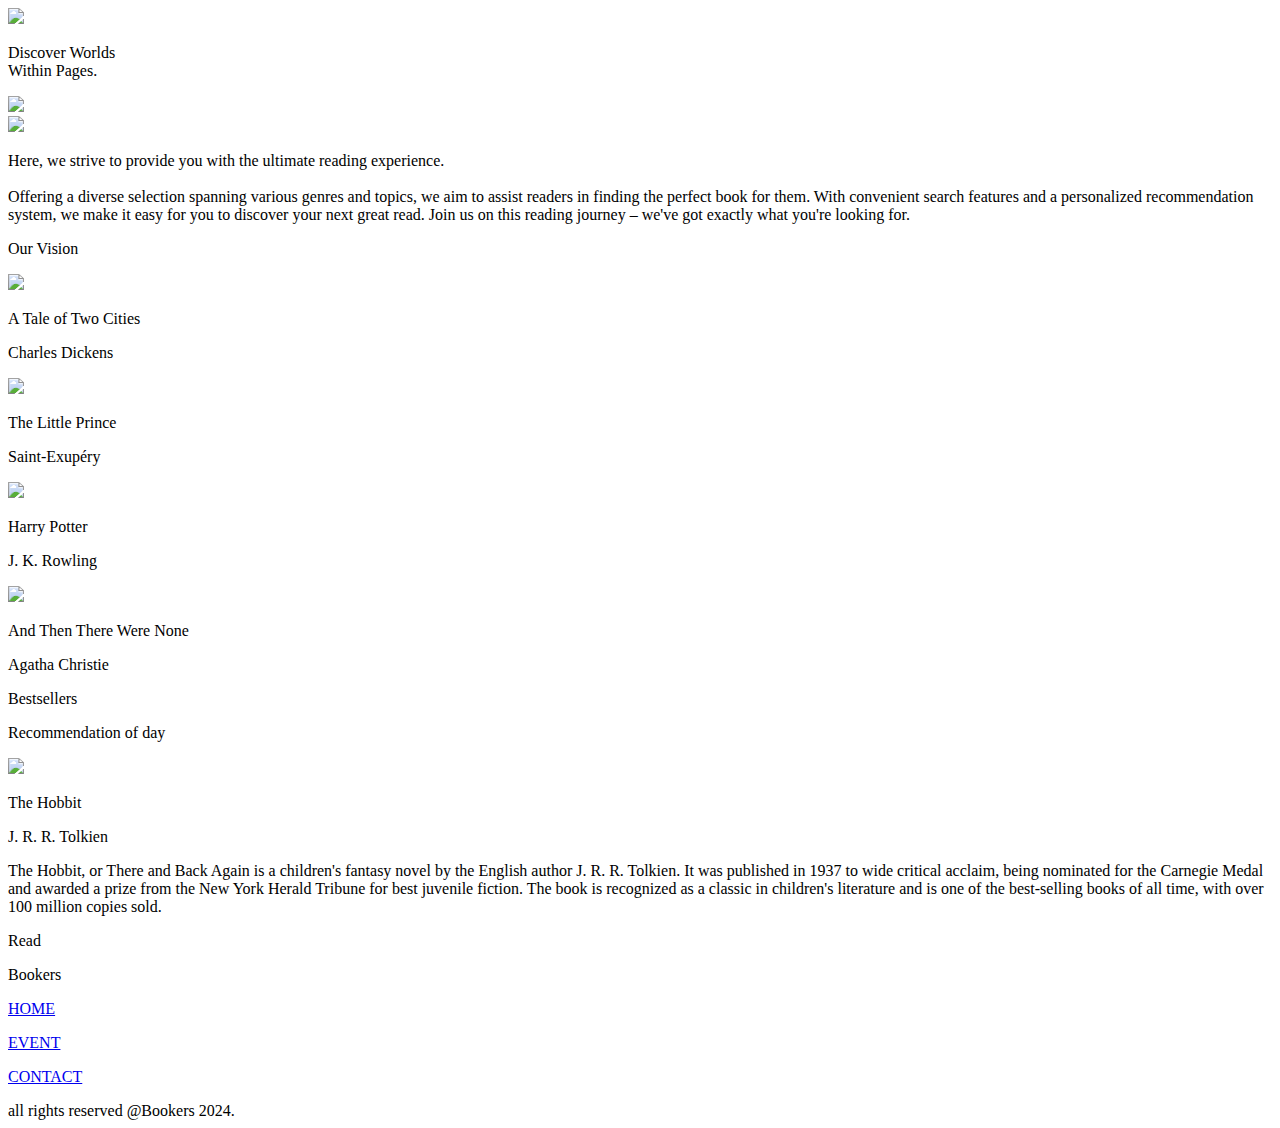
==== index.html @ d75c0ab6 "Add files via upload" ====
<!DOCTYPE html>
<html>
<head>
  <meta charset="utf-8" />
  <link rel="icon" href="/favicon.ico" />
  <meta name="viewport" content="width=device-width, initial-scale=1" />
  <meta name="theme-color" content="#000000" />
  <title>index</title>
  <link rel="stylesheet" href="https://fonts.googleapis.com/css?family=Source+Sans+Pro%3A400%2C500%2C700"/>
  <link rel="stylesheet" href="https://fonts.googleapis.com/css?family=jsMath-cmr10%3A500"/>
  <link rel="stylesheet" href="https://fonts.googleapis.com/css?family=Judson%3A400%2C700"/>
  <link rel="stylesheet" href="css/style.css"/>
</head>
<body>
<div class="index-Dro">
  <div class="group-19-BHq">
    <div class="rectangle-1-iYf">
        <div class="bgblue">
        </div>
    </div>
    <img class="mask-group-Emu" src="https://s3-alpha-sig.figma.com/img/9840/555f/a5bd88ed663aa5faf0c7f9dbc2611493?Expires=1710115200&Key-Pair-Id=APKAQ4GOSFWCVNEHN3O4&Signature=ohkc84GpzUV9OYmKxSSvGspogFBnd-bKlogiDzpOAwMEAo8H7G1wXOJ-wF0DZh5zRdJa507VsjV2lXw01oo4s6vyGq1P6eg5BJzRFM6L3vaATL1f3Bsk6hYdboxsMVRkdL9nzCI1BHTvEPwgyMlz~n-XUPyX4d2EODiwmvAai~70PdxJVyjOiNEzlPKnKH6OQ9jWbvazCVJAZkkAvKXXpzP0SlQKHUwkBzVdWhKmtPjrajS7XiSmPQJHEJDz9bsn18p1jNvRdmuh59zMOfVqy1awTXcRQS7F7zl-HkXnuyjzcullGHUUvt3ziKSB1jdIHBO6i9bPaun5MpidXS4LYA__"/>
    <p class="discover-worlds-within-pages-ZJP">
    Discover Worlds
    <br/>
    Within Pages.
    </p>
    <img class="white-arrow-down-1-r2b" src="https://s3-alpha-sig.figma.com/img/e4e3/ae4c/c5ab45aa17edfe8024ff97196e5ab3a2?Expires=1710115200&Key-Pair-Id=APKAQ4GOSFWCVNEHN3O4&Signature=G4YFeUFtVw434c~sDRZpaa3rTRk8MyeIQ4FY9bhxmakXxG051Ad9JedzTp8lmVKECy7kmKPbmQmbr5pPiRXavGNuqUeCcBOAytthdqqZidLidBCmlUk~1CgAPqLSX8xx0c~RQsmrmOPSAZ1Kh6x3L3YjDSUFr~F09h6yYk92cMPqVW1ep1hvow3PfW8v-DbpsRwWaP-ieETPy69GYq3P9IY4O5wurP7oYnpFeLOe-dOXA5gN4jAKHTcjw2IxrvRhXIIijQwhDMznOQJaIar4q-tV1m4M4ngWbZAc-DT-3CWKSeRb~f4w6TABENIsxz8lwCvqsrK7N-fAkT-oUMivdA__"/>
    <div class="line-1-yN7">
    </div>
    <div class="line-2-7DR">
    </div>
    <div class="line-3-3cs">
    </div>
    <div class="group-3-b8b">
      <img class="book-textbook-1-XH9" src="img/visionimg.png"/>
      <p class="[base64]">
        <span class="[base64]">
        Here, we strive to provide you with the ultimate reading experience. 
        <br/>
        
        </span>
        <span class="[base64]">
        
        <br/>
        
        </span>
        <span class="[base64]">Offering a diverse selection spanning various genres and topics, we aim to assist readers in finding the perfect book for them. With convenient search features and a personalized recommendation system, we make it easy for you to discover your next great read. Join us on this reading journey – we&#39;ve got exactly what you&#39;re looking for.</span>
      </p>
    </div>
    <p class="our-vision-yaP">Our Vision</p>
    <div class="group-2-Un3">
      <div class="auto-group-khb5-Qfh">
        <div class="auto-group-tcg7-kjZ">
          <img class="talesserial-1-JWB" src="img/talebook.png"/>
          <p class="a-tale-of-two-cities-doM">A Tale of Two Cities</p>
          <p class="charles-dickens-ZBD">	Charles Dickens</p>
        </div>
        <div class="auto-group-z88f-GrK">
          <img class="littleprince-1-RjD" src="img/littlep.png"/>
          <p class="the-little-prince-mHH">
          The Little Prince
          <br/>
          
          </p>
          <p class="saint-exupry-Tvo">Saint-Exupéry</p>
        </div>
        <div class="auto-group-f42k-bGK">
          <img class="harrypotterandthephilosophersstonebookcover-1-YhM" src="img/harrypotter.png"/>
          <p class="harry-potter-f1H">Harry Potter</p>
          <p class="j-k-rowling-aP9">	J. K. Rowling</p>
        </div>
      </div>
      <div class="auto-group-2bsd-hCs">
        <img class="andthentherewerenonefirsteditioncover1939-1-FEP" src="img/tnoone.png"/>
        <p class="and-then-there-were-none-MoD">And Then There Were None</p>
        <p class="agatha-christie-3vw">	Agatha Christie</p>
      </div>
    </div>
    <p class="bestsellers-NCX">Bestsellers</p>
    <div class="group-4-4LF">
      <p class="recommendation-of-day-aJb">Recommendation of day</p>
      <div class="auto-group-c6wj-tq5">
        <img class="hfrontmockup-1-dGs" src="img/hobbit.png"/>
        <div class="auto-group-7cv5-YPq">
          <p class="the-hobbit-tyV">The Hobbit</p>
          <p class="j-r-r-tolkien-oaf">	J. R. R. Tolkien</p>
          <p class="[base64]">The Hobbit, or There and Back Again is a children&#39;s fantasy novel by the English author J. R. R. Tolkien. It was published in 1937 to wide critical acclaim, being nominated for the Carnegie Medal and awarded a prize from the New York Herald Tribune for best juvenile fiction. The book is recognized as a classic in children&#39;s literature and is one of the best-selling books of all time, with over 100 million copies sold.</p>
          <div class="auto-group-t9v1-rBZ">Read</div>
        </div>
      </div>
    </div>
    <div class="group-1-XHh">
      <div class="rectangle-2-rqm">
      </div>
      <p class="bookers-CPq">Bookers</p>
      <p class="home-JSs">
        <span class="home-JSs-sub-0"><a href="index.html">HOME</span></a>
        <span class="home-JSs-sub-1">   </span>
      </p>
      <p class="event-AtP">
        <span class="event-AtP-sub-0"><a href="event.html">EVENT</span></a>
        <span class="event-AtP-sub-1">   </span>
      </p>
      <p class="contact-hmq">
        <span class="contact-hmq-sub-0"><a href="contact.html">CONTACT</span></a>
        <span class="contact-hmq-sub-1">   </span>
      </p>
    </div>
    <div class="group-22-S79">all rights reserved @Bookers 2024.</div>
  </div>
</div>
</body>
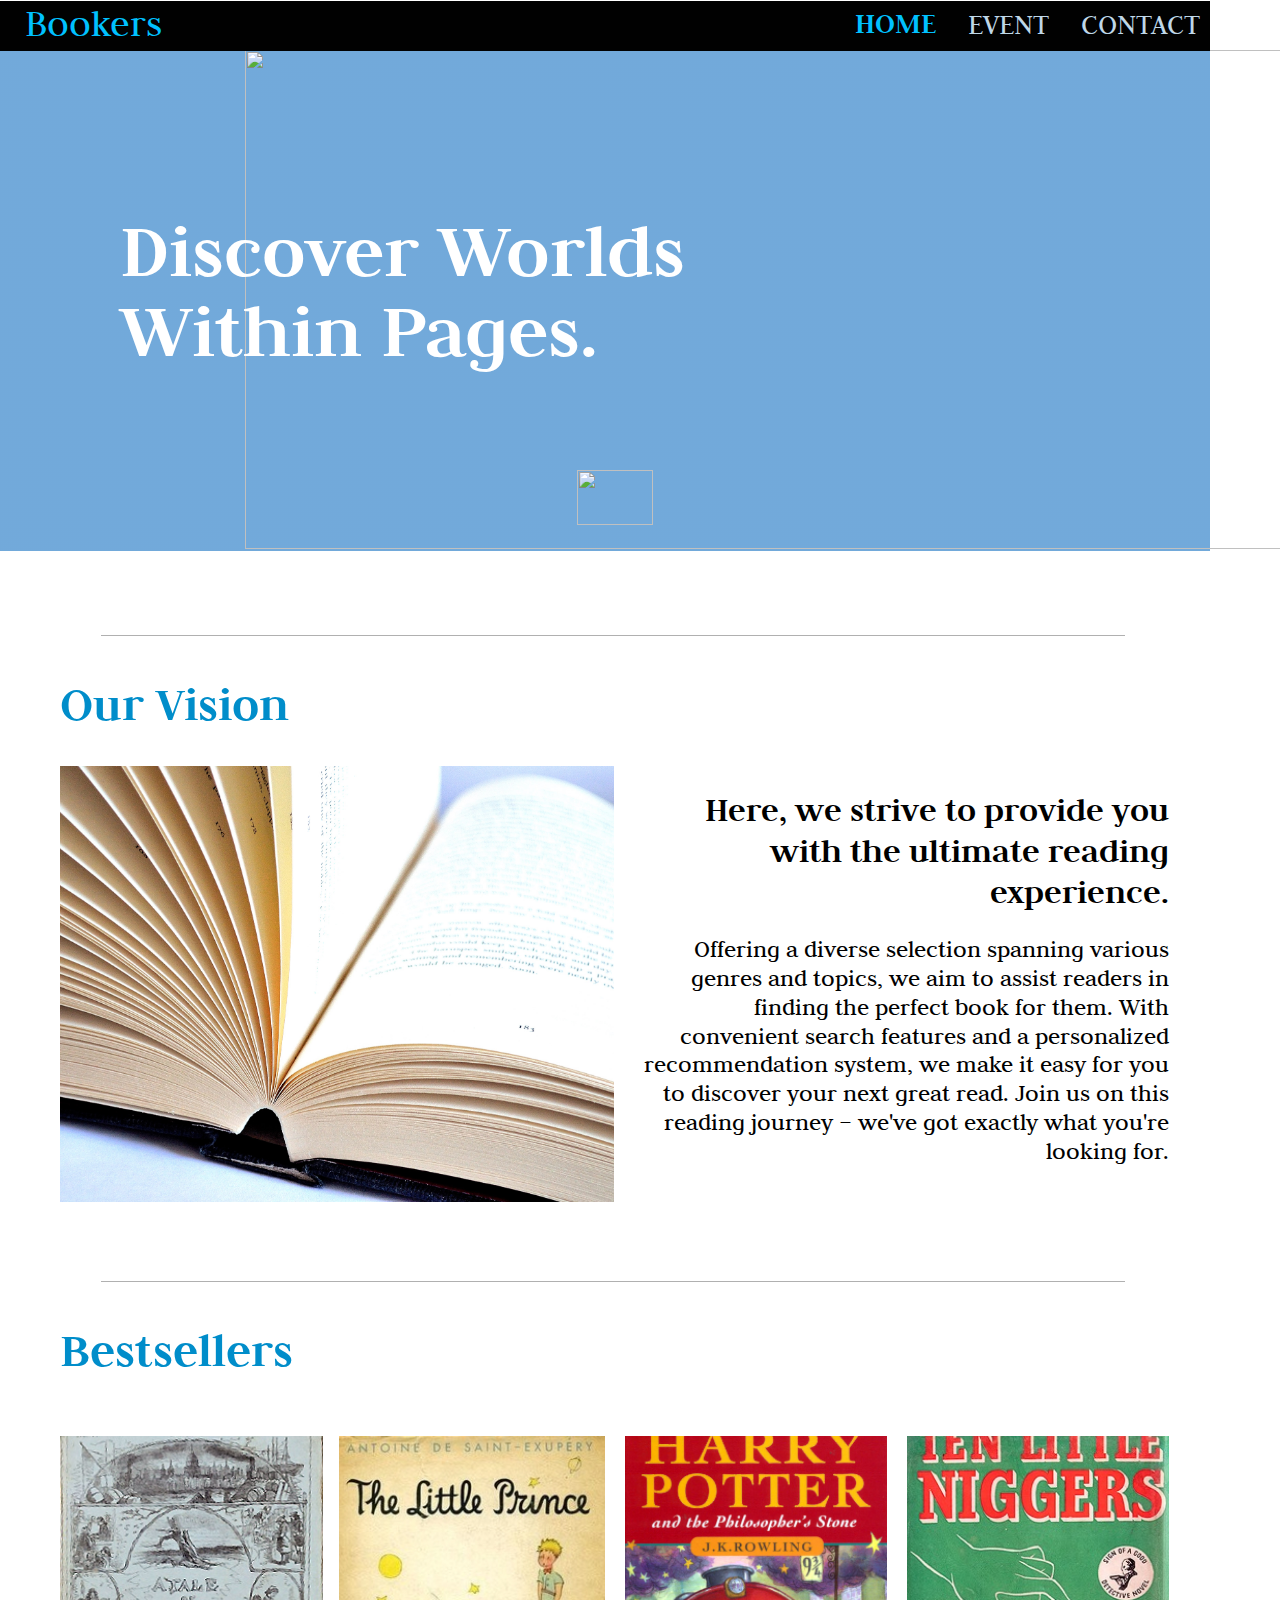
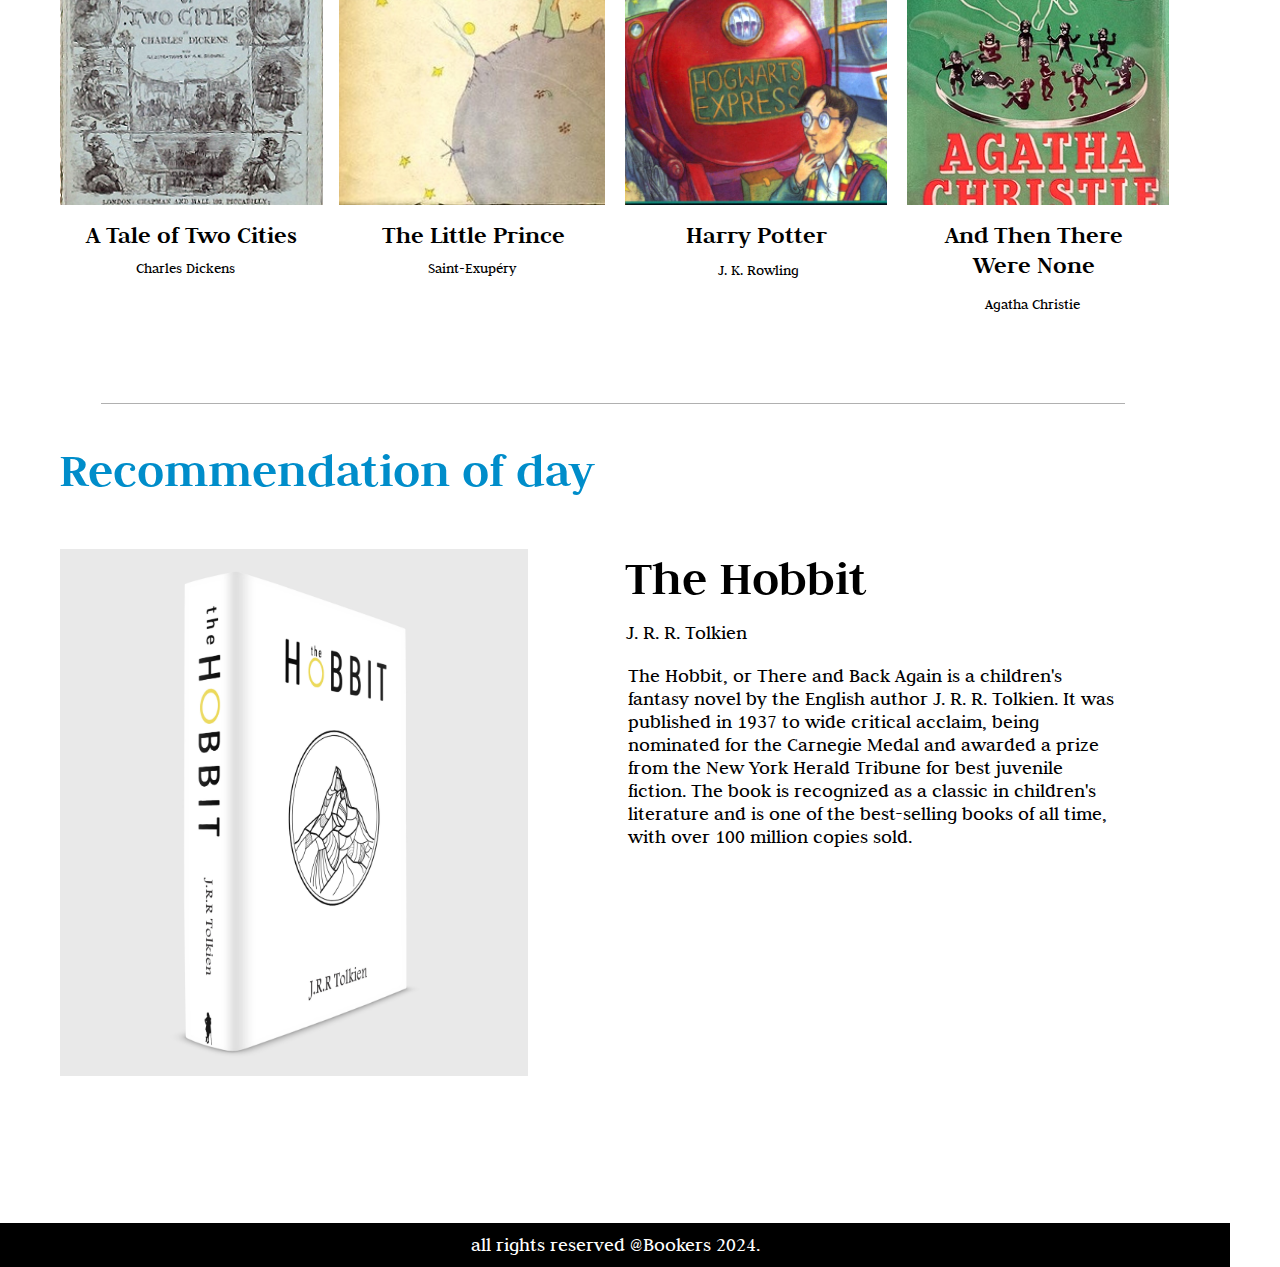
==== commit 4e457a5d: "Update index.html" ====
--- a/index.html
+++ b/index.html
@@ -9,7 +9,7 @@
   <link rel="stylesheet" href="https://fonts.googleapis.com/css?family=Source+Sans+Pro%3A400%2C500%2C700"/>
   <link rel="stylesheet" href="https://fonts.googleapis.com/css?family=jsMath-cmr10%3A500"/>
   <link rel="stylesheet" href="https://fonts.googleapis.com/css?family=Judson%3A400%2C700"/>
-  <link rel="stylesheet" href="css/style.css"/>
+  <link rel="stylesheet" href="style.css"/>
 </head>
 <body>
 <div class="index-Dro">
@@ -109,4 +109,4 @@
     <div class="group-22-S79">all rights reserved @Bookers 2024.</div>
   </div>
 </div>
-</body>+</body>
--- a/style.css
+++ b/style.css
@@ -0,0 +1,1194 @@
+
+html {
+	font-size:62.5%;
+}
+* {
+	margin: 0;
+	padding: 0;
+}
+ul, li {
+	list-style: none;
+}
+input {
+	border: none;
+}
+body {
+  width: 123rem;
+}
+.index-Dro {
+  width: 100%;
+  height: 286.7rem;
+}
+.index-Dro .group-19-BHq {
+  width: 100%;
+  height: 100%;
+  position: relative;
+}
+.index-Dro .group-19-BHq .rectangle-1-iYf {
+    width: 121rem;
+    height: 4.9683rem;
+  position: absolute;
+  left: 0;
+  top: 0.1rem;
+}
+.bgblue {
+    width: 1210.3px;
+    height: 550px;
+    flex-shrink: 0;
+    background: linear-gradient(0deg, rgba(0, 111, 159, 0.10) 0%, rgba(0, 111, 159, 0.10) 100%), #7FB0E1;
+}
+.index-Dro .group-19-BHq {
+  width: 118.1606rem;
+  height: 49.9rem;
+  position: absolute;
+  left: 0rem;
+  top: 0rem;
+  object-fit: contain;
+  vertical-align: top;
+}
+.mask-group-Emu {
+    width: 118.1606rem;
+    height: 49.9rem;
+    position: absolute;
+    right: -24.5rem;
+    top: 5rem;
+    object-fit: contain;
+    vertical-align: top;
+}
+.index-Dro .group-19-BHq .discover-worlds-within-pages-ZJP {
+  width: 56.5rem;
+  height: 16rem;
+  position: absolute;
+  left: 11.9629rem;
+  top: 21rem;
+  font-size: 8rem;
+  font-weight: 700;
+  line-height: 1;
+  color: #ffffff;
+  font-family: Judson, 'Source Sans Pro';
+}
+.index-Dro .group-19-BHq .white-arrow-down-1-r2b {
+  width: 7.6623rem;
+  height: 5.5497rem;
+  position: absolute;
+  left: 57.6688rem;
+  top: 47rem;
+  object-fit: cover;
+  vertical-align: top;
+}
+.index-Dro .group-19-BHq .line-1-yN7 {
+  width: 102.4336rem;
+  height: 0.1rem;
+  position: absolute;
+  left: 10.082rem;
+  top: 63.5246rem;
+  background-color: #b0b0b0;
+}
+.index-Dro .group-19-BHq .line-2-7DR {
+  width: 102.4336rem;
+  height: 0.1rem;
+  position: absolute;
+  left: 10.082rem;
+  top: 128.1384rem;
+  background-color: #b0b0b0;
+}
+.index-Dro .group-19-BHq .line-3-3cs {
+  width: 102.4336rem;
+  height: 0.1rem;
+  position: absolute;
+  left: 10.082rem;
+  top: 200.2839rem;
+  background-color: #b0b0b0;
+}
+.index-Dro .group-19-BHq .group-3-b8b {
+  width: 110.9016rem;
+  height: 43.6037rem;
+  position: absolute;
+  left: 6.0492rem;
+  top: 76.6045rem;
+  display: flex;
+  align-items: center;
+}
+.index-Dro .group-19-BHq .group-3-b8b .book-textbook-1-XH9 {
+  margin-right: 2.6034rem;
+  width: 55.3982rem;
+  height: 43.6037rem;
+  object-fit: cover;
+  vertical-align: top;
+  flex-shrink: 0;
+}
+.index-Dro .group-19-BHq .group-3-b8b .[base64] {
+  margin-bottom: 1.244rem;
+  max-width: 52.9rem;
+  text-align: right;
+  font-size: 2rem;
+  font-weight: 400;
+  line-height: 1.15;
+  color: #000000;
+  font-family: Judson, 'Source Sans Pro';
+  flex-shrink: 0;
+}
+.index-Dro .group-19-BHq .group-3-b8b .[base64] .[base64] {
+  font-size: 3.5rem;
+  font-weight: 700;
+  line-height: 1.1625;
+  color: #000000;
+  font-family: Judson, 'Source Sans Pro';
+}
+.index-Dro .group-19-BHq .group-3-b8b .[base64] .[base64] {
+  font-size: 2.5rem;
+  font-weight: 400;
+  line-height: 1.15;
+  color: #000000;
+  font-family: Judson, 'Source Sans Pro';
+}
+.index-Dro .group-19-BHq .our-vision-yaP {
+  width: 23rem;
+  height: 5.9rem;
+  position: absolute;
+  left: 6.0492rem;
+  top: 67.4887rem;
+  font-size: 5rem;
+  font-weight: 700;
+  line-height: 1.1625;
+  color: #008dca;
+  font-family: Judson, 'Source Sans Pro';
+  white-space: nowrap;
+}
+.index-Dro .group-19-BHq .group-2-Un3 {
+  width: 110.9016rem;
+  height: 47.9128rem;
+  position: absolute;
+  left: 6.0492rem;
+  top: 143.5982rem;
+  display: flex;
+  align-items: center;
+}
+.index-Dro .group-19-BHq .group-2-Un3 .auto-group-khb5-Qfh {
+  box-sizing: border-box;
+  padding-right: 2.0164rem;
+  height: 100%;
+  display: flex;
+  align-items: flex-start;
+  flex-shrink: 0;
+}
+.index-Dro .group-19-BHq .group-2-Un3 .auto-group-khb5-Qfh .auto-group-tcg7-kjZ {
+  margin-right: 1.6131rem;
+  align-items: center;
+  display: flex;
+  flex-direction: column;
+  flex-shrink: 0;
+}
+.index-Dro .group-19-BHq .group-2-Un3 .auto-group-khb5-Qfh .auto-group-tcg7-kjZ .talesserial-1-JWB {
+  margin-bottom: 1.5856rem;
+  width: 26.2131rem;
+  height: 36.8656rem;
+  object-fit: cover;
+  vertical-align: top;
+  flex-shrink: 0;
+}
+.index-Dro .group-19-BHq .group-2-Un3 .auto-group-khb5-Qfh .auto-group-tcg7-kjZ .a-tale-of-two-cities-doM {
+  margin-bottom: 1.094rem;
+  text-align: center;
+  font-size: 2.5rem;
+  font-weight: 700;
+  line-height: 1.1625;
+  color: #000000;
+  font-family: Judson, 'Source Sans Pro';
+  white-space: nowrap;
+  flex-shrink: 0;
+}
+.index-Dro .group-19-BHq .group-2-Un3 .auto-group-khb5-Qfh .auto-group-tcg7-kjZ .charles-dickens-ZBD {
+  margin-right: 1.2098rem;
+  text-align: center;
+  font-size: 1.5rem;
+  font-weight: 400;
+  line-height: 1.15;
+  color: #000000;
+  font-family: Judson, 'Source Sans Pro';
+  white-space: nowrap;
+  flex-shrink: 0;
+}
+.index-Dro .group-19-BHq .group-2-Un3 .auto-group-khb5-Qfh .auto-group-z88f-GrK {
+  margin-right: 2.0164rem;
+  align-items: center;
+  display: flex;
+  flex-direction: column;
+  flex-shrink: 0;
+}
+.index-Dro .group-19-BHq .group-2-Un3 .auto-group-khb5-Qfh .auto-group-z88f-GrK .littleprince-1-RjD {
+  margin-bottom: 1.5856rem;
+  width: 26.6164rem;
+  height: 36.8656rem;
+  object-fit: cover;
+  vertical-align: top;
+  flex-shrink: 0;
+}
+.index-Dro .group-19-BHq .group-2-Un3 .auto-group-khb5-Qfh .auto-group-z88f-GrK .the-little-prince-mHH {
+  margin: 0rem 0rem 1.094rem 0.403rem;
+  text-align: center;
+  font-size: 2.5rem;
+  font-weight: 700;
+  line-height: 1.1625;
+  color: #000000;
+  font-family: Judson, 'Source Sans Pro';
+  white-space: nowrap;
+  flex-shrink: 0;
+}
+.index-Dro .group-19-BHq .group-2-Un3 .auto-group-khb5-Qfh .auto-group-z88f-GrK .saint-exupry-Tvo {
+  margin-right: 0rem;
+  text-align: center;
+  font-size: 1.5rem;
+  font-weight: 400;
+  line-height: 1.15;
+  color: #000000;
+  font-family: Judson, 'Source Sans Pro';
+  white-space: nowrap;
+  flex-shrink: 0;
+}
+.index-Dro .group-19-BHq .group-2-Un3 .auto-group-khb5-Qfh .auto-group-f42k-bGK {
+  align-items: center;
+  display: flex;
+  flex-direction: column;
+  flex-shrink: 0;
+}
+.index-Dro .group-19-BHq .group-2-Un3 .auto-group-khb5-Qfh .auto-group-f42k-bGK .harrypotterandthephilosophersstonebookcover-1-YhM {
+  margin-bottom: 1.5856rem;
+  width: 26.2131rem;
+  height: 36.8656rem;
+  object-fit: cover;
+  vertical-align: top;
+  flex-shrink: 0;
+}
+.index-Dro .group-19-BHq .group-2-Un3 .auto-group-khb5-Qfh .auto-group-f42k-bGK .harry-potter-f1H {
+  margin-bottom: 1.2256rem;
+  text-align: center;
+  font-size: 2.5rem;
+  font-weight: 700;
+  line-height: 1.1625;
+  color: #000000;
+  font-family: Judson, 'Source Sans Pro';
+  white-space: nowrap;
+  flex-shrink: 0;
+}
+.index-Dro .group-19-BHq .group-2-Un3 .auto-group-khb5-Qfh .auto-group-f42k-bGK .j-k-rowling-aP9 {
+  margin-left: 0.4033rem;
+  text-align: center;
+  font-size: 1.5rem;
+  font-weight: 400;
+  line-height: 1.15;
+  color: #000000;
+  font-family: Judson, 'Source Sans Pro';
+  white-space: nowrap;
+  flex-shrink: 0;
+}
+.index-Dro .group-19-BHq .group-2-Un3 .auto-group-2bsd-hCs {
+  height: 100%;
+  align-items: center;
+  display: flex;
+  flex-direction: column;
+  flex-shrink: 0;
+}
+.index-Dro .group-19-BHq .group-2-Un3 .auto-group-2bsd-hCs .andthentherewerenonefirsteditioncover1939-1-FEP {
+  margin-bottom: 1.5856rem;
+  width: 26.2131rem;
+  height: 36.8656rem;
+  object-fit: cover;
+  vertical-align: top;
+  flex-shrink: 0;
+}
+.index-Dro .group-19-BHq .group-2-Un3 .auto-group-2bsd-hCs .and-then-there-were-none-MoD {
+  margin: 0rem 0.807rem 1.762rem 0rem;
+  max-width: 23.9rem;
+  text-align: center;
+  font-size: 2.5rem;
+  font-weight: 700;
+  line-height: 1.1625;
+  color: #000000;
+  font-family: Judson, 'Source Sans Pro';
+  flex-shrink: 0;
+}
+.index-Dro .group-19-BHq .group-2-Un3 .auto-group-2bsd-hCs .agatha-christie-3vw {
+  margin-right: 1.2099rem;
+  text-align: center;
+  font-size: 1.5rem;
+  font-weight: 400;
+  line-height: 1.15;
+  color: #000000;
+  font-family: Judson, 'Source Sans Pro';
+  white-space: nowrap;
+  flex-shrink: 0;
+}
+.index-Dro .group-19-BHq .bestsellers-NCX {
+  width: 23.2rem;
+  height: 5.9rem;
+  position: absolute;
+  left: 6.0492rem;
+  top: 132.1025rem;
+  font-size: 5rem;
+  font-weight: 700;
+  line-height: 1.1625;
+  color: #008dca;
+  font-family: Judson, 'Source Sans Pro';
+  white-space: nowrap;
+}
+.index-Dro .group-19-BHq .group-4-4LF {
+  width: 105.4634rem;
+  height: 63.5296rem;
+  position: absolute;
+  left: 5.9088rem;
+  top: 204.1431rem;
+}
+.index-Dro .group-19-BHq .group-4-4LF .recommendation-of-day-aJb {
+  margin-bottom: 4.9078rem;
+  font-size: 5rem;
+  font-weight: 700;
+  line-height: 1.1625;
+  color: #008dca;
+  font-family: Judson, 'Source Sans Pro';
+  white-space: nowrap;
+}
+.index-Dro .group-19-BHq .group-4-4LF .auto-group-c6wj-tq5 {
+  margin-left: 0.1404rem;
+  width: calc(100% - 0.1404rem);
+  height: 52.7217rem;
+  display: flex;
+  align-items: center;
+}
+.index-Dro .group-19-BHq .group-4-4LF .auto-group-c6wj-tq5 .hfrontmockup-1-dGs {
+  margin: 0rem 8.469rem 0rem 0rem;
+  width: 46.7803rem;
+  height: 52.7217rem;
+  object-fit: cover;
+  vertical-align: top;
+  flex-shrink: 0;
+}
+.index-Dro .group-19-BHq .group-4-4LF .auto-group-c6wj-tq5 .auto-group-7cv5-YPq {
+  height: 100%;
+  display: flex;
+  flex-direction: column;
+  flex-shrink: 0;
+}
+.index-Dro .group-19-BHq .group-4-4LF .auto-group-c6wj-tq5 .auto-group-7cv5-YPq .the-hobbit-tyV {
+  margin: 0rem 0rem 1.385rem 1.21rem;
+  font-size: 5rem;
+  font-weight: 700;
+  line-height: 1.1625;
+  color: #000000;
+  font-family: Judson, 'Source Sans Pro';
+  white-space: nowrap;
+  flex-shrink: 0;
+}
+.index-Dro .group-19-BHq .group-4-4LF .auto-group-c6wj-tq5 .auto-group-7cv5-YPq .j-r-r-tolkien-oaf {
+  margin: 0rem 0rem 2.031rem 1.258rem;
+  font-size: 2rem;
+  font-weight: 400;
+  line-height: 1.15;
+  color: #000000;
+  font-family: Judson, 'Source Sans Pro';
+  white-space: nowrap;
+  flex-shrink: 0;
+}
+.index-Dro .group-19-BHq .group-4-4LF .auto-group-c6wj-tq5 .auto-group-7cv5-YPq .[base64] {
+  margin: 0rem 0rem 15.571rem 1.474rem;
+  max-width: 48.6rem;
+  font-size: 2rem;
+  font-weight: 400;
+  line-height: 1.15;
+  color: #000000;
+  font-family: Judson, 'Source Sans Pro';
+  flex-shrink: 0;
+}
+.index-Dro .group-19-BHq .group-4-4LF .auto-group-c6wj-tq5 .auto-group-7cv5-YPq .auto-group-t9v1-rBZ {
+  width: 26.2131rem;
+  height: 7.1353rem;
+  font-size: 3rem;
+  font-weight: 400;
+  line-height: 1.15;
+  color: #ffffff;
+  font-family: Judson, 'Source Sans Pro';
+  white-space: nowrap;
+  display: flex;
+  align-items: center;
+  justify-content: center;
+  background-size: cover;
+  background-repeat: no-repeat;
+  background-position: center;
+  background-image: url('../assets/rectangle-6.png');
+  flex-shrink: 0;
+}
+.index-Dro .group-19-BHq .group-1-XHh {
+  width: 121rem;
+  height: 5.0683rem;
+  position: absolute;
+  left: 0;
+  top: 0;
+}
+.index-Dro .group-19-BHq .group-1-XHh .rectangle-2-rqm {
+  width: 121rem;
+  height: 4.9683rem;
+  position: absolute;
+  left: 0;
+  top: 0.1rem;
+  background-color: #010101;
+}
+.index-Dro .group-19-BHq .group-1-XHh .bookers-CPq {
+  width: 13.7rem;
+  height: 4.6rem;
+  position: absolute;
+  left: 2.46rem;
+  top: 0;
+  font-size: 4rem;
+  font-weight: 400;
+  line-height: 1.15;
+  color: #00c1ff;
+  font-family: Judson, 'Source Sans Pro';
+  white-space: nowrap;
+}
+.index-Dro .group-19-BHq .group-1-XHh .home-JSs {
+  width: 9.9rem;
+  height: 3.8rem;
+  position: absolute;
+  left: 85.4951rem;
+  top: 0.6845rem;
+  font-size: 3rem;
+  font-weight: 500;
+  line-height: 1.0920000712;
+  color: #00c1ff;
+  font-family: jsMath-cmr10, 'Source Sans Pro';
+  white-space: nowrap;
+  display: flex;
+  align-items: baseline;
+}
+.index-Dro .group-19-BHq .group-1-XHh .home-JSs .home-JSs-sub-0 {
+  font-size: 3rem;
+  font-weight: 700;
+  line-height: 1.1625;
+  color: #00c1ff;
+  font-family: Judson, 'Source Sans Pro';
+}
+.index-Dro .group-19-BHq .group-1-XHh .home-JSs .home-JSs-sub-1 {
+  font-size: 3rem;
+  font-weight: 500;
+  line-height: 1.2575;
+  color: #00c1ff;
+  font-family: jsMath-cmr10, 'Source Sans Pro';
+}
+.index-Dro .group-19-BHq .group-1-XHh .event-AtP {
+  width: 10rem;
+  height: 3.8rem;
+  position: absolute;
+  left: 96.7869rem;
+  top: 0.6845rem;
+  font-size: 3rem;
+  font-weight: 500;
+  line-height: 1.0920000712;
+  color: #bfd7e8;
+  font-family: jsMath-cmr10, 'Source Sans Pro';
+  white-space: nowrap;
+  display: flex;
+  align-items: baseline;
+}
+.index-Dro .group-19-BHq .group-1-XHh .event-AtP .event-AtP-sub-0 {
+  font-size: 3rem;
+  font-weight: 400;
+  line-height: 1.15;
+  color: #bfd7e8;
+  font-family: Judson, 'Source Sans Pro';
+}
+.index-Dro .group-19-BHq .group-1-XHh .event-AtP .event-AtP-sub-1 {
+  font-size: 3rem;
+  font-weight: 500;
+  line-height: 1.2575;
+  color: #bfd7e8;
+  font-family: jsMath-cmr10, 'Source Sans Pro';
+}
+.index-Dro .group-19-BHq .group-1-XHh .contact-hmq {
+  width: 13.7rem;
+  height: 3.8rem;
+  position: absolute;
+  left: 108.0787rem;
+  top: 0.6845rem;
+  font-size: 3rem;
+  font-weight: 500;
+  line-height: 1.0920000712;
+  color: #bfd7e8;
+  font-family: jsMath-cmr10, 'Source Sans Pro';
+  white-space: nowrap;
+  display: flex;
+  align-items: baseline;
+}
+.index-Dro .group-19-BHq .group-1-XHh .contact-hmq .contact-hmq-sub-0 {
+  font-size: 3rem;
+  font-weight: 400;
+  line-height: 1.15;
+  color: #bfd7e8;
+  font-family: Judson, 'Source Sans Pro';
+}
+.index-Dro .group-19-BHq .group-1-XHh .contact-hmq .contact-hmq-sub-1 {
+  font-size: 3rem;
+  font-weight: 500;
+  line-height: 1.2575;
+  color: #bfd7e8;
+  font-family: jsMath-cmr10, 'Source Sans Pro';
+}
+.index-Dro .group-19-BHq .group-22-S79 {
+  width: 123rem;
+  height: 4.3838rem;
+  position: absolute;
+  left: 0;
+  top: 282.3rem;
+  font-size: 2rem;
+  font-weight: 400;
+  line-height: 1.15;
+  color: #ffffff;
+  font-family: Judson, 'Source Sans Pro';
+  white-space: nowrap;
+  display: flex;
+  align-items: center;
+  justify-content: center;
+  background-color: #000000;
+}
+
+html {
+	font-size:62.5%;
+}
+* {
+	margin: 0;
+	padding: 0;
+}
+ul, li {
+	list-style: none;
+}
+input {
+	border: none;
+}
+body {
+  width: 123rem;
+}.event-rKh {
+  width: 100%;
+  height: 143.6838rem;
+  position: relative;
+}
+.event-rKh .rectangle-8-CPZ {
+  width: 123rem;
+  height: 143.4rem;
+  position: absolute;
+  left: 0;
+  top: 0;
+  background-color: #ffffff;
+}
+.event-rKh .current-events-wc3 {
+  width: 45.6rem;
+  height: 8.2rem;
+  position: absolute;
+  left: 3.5068rem;
+  top: 10.3719rem;
+  font-size: 7rem;
+  font-weight: 700;
+  line-height: 1.1625;
+  color: #008dca;
+  font-family: Judson, 'Source Sans Pro';
+  white-space: nowrap;
+}
+.event-rKh .group-8-T4b {
+  box-sizing: border-box;
+  padding: 3.043rem 19.434rem 3.423rem 3.63rem;
+  width: 117.3541rem;
+  height: 26.2456rem;
+  position: absolute;
+  left: 2.8229rem;
+  top: 21.6812rem;
+  display: flex;
+  align-items: center;
+  background-color: #bfd7e8;
+  border-radius: 10rem;
+}
+.event-rKh .group-8-T4b .group-7-wVZ {
+  margin-right: 2.8078rem;
+  width: 20.5672rem;
+  height: 19.7793rem;
+  position: relative;
+  object-fit: contain;
+  vertical-align: top;
+  flex-shrink: 0;
+}
+.event-rKh .group-8-T4b .auto-group-mltf-gT9 {
+  margin-bottom: 0.3037rem;
+  display: flex;
+  flex-direction: column;
+  flex-shrink: 0;
+}
+.event-rKh .group-8-T4b .auto-group-mltf-gT9 .the-hobbit-on-sale-online-qL3 {
+  margin: 0rem 0rem 0.476rem 0.015rem;
+  font-size: 6rem;
+  font-weight: 700;
+  line-height: 1.1625;
+  color: #005b82;
+  font-family: Judson, 'Source Sans Pro';
+  white-space: nowrap;
+  flex-shrink: 0;
+}
+.event-rKh .group-8-T4b .auto-group-mltf-gT9 .bestseller-hobbit-on-30-discount-only-on-online-Lnb {
+  margin-bottom: 0.4997rem;
+  max-width: 60.1rem;
+  font-size: 4rem;
+  font-weight: 700;
+  line-height: 1;
+  color: #008dca;
+  font-family: Judson, 'Source Sans Pro';
+  flex-shrink: 0;
+}
+.event-rKh .group-8-T4b .auto-group-mltf-gT9 .from-0301-untill-0331-eHV {
+  margin-left: 0.0151rem;
+  font-size: 3rem;
+  font-weight: 700;
+  line-height: 1.1625;
+  color: #005b82;
+  font-family: Judson, 'Source Sans Pro';
+  white-space: nowrap;
+  flex-shrink: 0;
+}
+.event-rKh .group-9-9k3 {
+  box-sizing: border-box;
+  padding: 3.043rem 21.234rem 3.423rem 3.63rem;
+  width: 117.3541rem;
+  height: 26.2456rem;
+  position: absolute;
+  left: 2.8229rem;
+  top: 52.8716rem;
+  display: flex;
+  align-items: center;
+  background-color: #bfd7e8;
+  border-radius: 10rem;
+}
+.event-rKh .group-9-9k3 .group-7-ego {
+  margin-right: 1.2099rem;
+  width: 20.5672rem;
+  height: 19.7793rem;
+  position: relative;
+  object-fit: contain;
+  vertical-align: top;
+  flex-shrink: 0;
+}
+.event-rKh .group-9-9k3 .auto-group-aoww-bM9 {
+  margin-bottom: 0.3037rem;
+  width: 70.7131rem;
+  flex-shrink: 0;
+}
+.event-rKh .group-9-9k3 .auto-group-aoww-bM9 .auto-group-yxej-97m {
+  margin-bottom: 1.4289rem;
+  width: 100%;
+  height: 14.5467rem;
+  position: relative;
+}
+.event-rKh .group-9-9k3 .auto-group-aoww-bM9 .auto-group-yxej-97m .dan-brown-lecture-ticket-5n7 {
+  width: 66.1rem;
+  height: 7rem;
+  position: absolute;
+  left: 0;
+  top: 0;
+  font-size: 6rem;
+  font-weight: 700;
+  line-height: 1.1625;
+  color: #005b82;
+  font-family: Judson, 'Source Sans Pro';
+  white-space: nowrap;
+}
+.event-rKh .group-9-9k3 .auto-group-aoww-bM9 .auto-group-yxej-97m .visit-website-to-buy-ticket-of-the-author-of-da-vinci-code-oCK {
+  width: 69.1rem;
+  height: 8rem;
+  position: absolute;
+  left: 1.6131rem;
+  top: 6.5467rem;
+  font-size: 4rem;
+  font-weight: 700;
+  line-height: 1;
+  color: #008dca;
+  font-family: Judson, 'Source Sans Pro';
+}
+.event-rKh .group-9-9k3 .auto-group-aoww-bM9 .from-0301-untill-0331-5fd {
+  margin-left: 1.6131rem;
+  font-size: 3rem;
+  font-weight: 700;
+  line-height: 1.1625;
+  color: #005b82;
+  font-family: Judson, 'Source Sans Pro';
+  white-space: nowrap;
+}
+.event-rKh .group-10-PgK {
+  box-sizing: border-box;
+  padding: 1.902rem 11.534rem 2.206rem 3.63rem;
+  width: 117.3541rem;
+  height: 26.2456rem;
+  position: absolute;
+  left: 2.8229rem;
+  top: 84.0621rem;
+  display: flex;
+  align-items: center;
+  background-color: #bfd7e8;
+  border-radius: 10rem;
+}
+.event-rKh .group-10-PgK .group-7-HWo {
+  margin: 0rem 2.823rem 0.077rem 0rem;
+  width: 20.5672rem;
+  height: 19.7793rem;
+  position: relative;
+  object-fit: contain;
+  vertical-align: top;
+  flex-shrink: 0;
+}
+.event-rKh .group-10-PgK .auto-group-kecf-cZ5 {
+  width: 78.8rem;
+  height: 100%;
+  flex-shrink: 0;
+}
+.event-rKh .group-10-PgK .auto-group-kecf-cZ5 .auto-group-zpk3-mB5 {
+  margin-bottom: 0.3719rem;
+  width: 100%;
+  height: 18.2663rem;
+  position: relative;
+}
+.event-rKh .group-10-PgK .auto-group-kecf-cZ5 .auto-group-zpk3-mB5 .higashino-keigos-latest-goods-7Ew {
+  width: 78.8rem;
+  height: 7rem;
+  position: absolute;
+  left: 0;
+  top: 0;
+  font-size: 6rem;
+  font-weight: 700;
+  line-height: 1.1625;
+  color: #005b82;
+  font-family: Judson, 'Source Sans Pro';
+  white-space: nowrap;
+}
+.event-rKh .group-10-PgK .auto-group-kecf-cZ5 .auto-group-zpk3-mB5 .black-showman-and-the-wheel-of-destiny-when-purchasing-black-showman-whisky-cups-are-given-pQF {
+  width: 77.7rem;
+  height: 12rem;
+  position: absolute;
+  left: 0;
+  top: 6.2663rem;
+  font-size: 4rem;
+  font-weight: 700;
+  line-height: 1;
+  color: #008dca;
+  font-family: Judson, 'Source Sans Pro';
+}
+.event-rKh .group-10-PgK .auto-group-kecf-cZ5 .from-0301-untill-0331-W2B {
+  font-size: 3rem;
+  font-weight: 700;
+  line-height: 1.1625;
+  color: #005b82;
+  font-family: Judson, 'Source Sans Pro';
+  white-space: nowrap;
+}
+.event-rKh .rectangle-12-p2s {
+  width: 63.718rem;
+  height: 9.1289rem;
+  position: absolute;
+  left: 29.8426rem;
+  top: 120.5777rem;
+  background-color: #8eb5c6;
+}
+.event-rKh .no-more-events-available-wdH {
+  width: 44.7rem;
+  height: 4.7rem;
+  position: absolute;
+  left: 39.3516rem;
+  top: 122.86rem;
+  text-align: center;
+  font-size: 4rem;
+  font-weight: 700;
+  line-height: 1.1625;
+  color: #ffffff;
+  font-family: Judson, 'Source Sans Pro';
+  white-space: nowrap;
+}
+.event-rKh .group-5-3AX {
+  width: 121rem;
+  height: 5.0683rem;
+  position: absolute;
+  left: 0;
+  top: 0;
+}
+.event-rKh .group-5-3AX .rectangle-2-Z8s {
+  width: 121rem;
+  height: 4.9683rem;
+  position: absolute;
+  left: 0;
+  top: 0.1rem;
+  background-color: #010101;
+}
+.event-rKh .group-5-3AX .bookers-tgw {
+  width: 13.7rem;
+  height: 4.6rem;
+  position: absolute;
+  left: 2.4197rem;
+  top: 0;
+  font-size: 4rem;
+  font-weight: 400;
+  line-height: 1.15;
+  color: #00c1ff;
+  font-family: Judson, 'Source Sans Pro';
+  white-space: nowrap;
+}
+.event-rKh .group-5-3AX .home-oou {
+  width: 9.6rem;
+  height: 3.8rem;
+  position: absolute;
+  left: 85.4951rem;
+  top: 0.6845rem;
+  font-size: 3rem;
+  font-weight: 500;
+  line-height: 1.0920000712;
+  color: #00c1ff;
+  font-family: jsMath-cmr10, 'Source Sans Pro';
+  white-space: nowrap;
+  display: flex;
+  align-items: baseline;
+}
+.event-rKh .group-5-3AX .home-oou .home-oou-sub-0 {
+  font-size: 3rem;
+  font-weight: 400;
+  line-height: 1.15;
+  color: #bfd7e8;
+  font-family: Judson, 'Source Sans Pro';
+}
+.event-rKh .group-5-3AX .home-oou .home-oou-sub-1 {
+  font-size: 3rem;
+  font-weight: 500;
+  line-height: 1.2575;
+  color: #00c1ff;
+  font-family: jsMath-cmr10, 'Source Sans Pro';
+}
+.event-rKh .group-5-3AX .event-5Q3 {
+  width: 10.1rem;
+  height: 3.8rem;
+  position: absolute;
+  left: 96.7869rem;
+  top: 0.6845rem;
+  font-size: 3rem;
+  font-weight: 500;
+  line-height: 1.0920000712;
+  color: #bfd7e8;
+  font-family: jsMath-cmr10, 'Source Sans Pro';
+  white-space: nowrap;
+  display: flex;
+  align-items: baseline;
+}
+.event-rKh .group-5-3AX .event-5Q3 .event-5Q3-sub-0 {
+  font-size: 3rem;
+  font-weight: 700;
+  line-height: 1.1625;
+  color: #00c1ff;
+  font-family: Judson, 'Source Sans Pro';
+}
+.event-rKh .group-5-3AX .event-5Q3 .event-5Q3-sub-1 {
+  font-size: 3rem;
+  font-weight: 500;
+  line-height: 1.2575;
+  color: #bfd7e8;
+  font-family: jsMath-cmr10, 'Source Sans Pro';
+}
+.event-rKh .group-5-3AX .contact-nxf {
+  width: 13.7rem;
+  height: 3.8rem;
+  position: absolute;
+  left: 108.0787rem;
+  top: 0.6845rem;
+  font-size: 3rem;
+  font-weight: 500;
+  line-height: 1.0920000712;
+  color: #bfd7e8;
+  font-family: jsMath-cmr10, 'Source Sans Pro';
+  white-space: nowrap;
+  display: flex;
+  align-items: baseline;
+}
+.event-rKh .group-5-3AX .contact-nxf .contact-nxf-sub-0 {
+  font-size: 3rem;
+  font-weight: 400;
+  line-height: 1.15;
+  color: #bfd7e8;
+  font-family: Judson, 'Source Sans Pro';
+}
+.event-rKh .group-5-3AX .contact-nxf .contact-nxf-sub-1 {
+  font-size: 3rem;
+  font-weight: 500;
+  line-height: 1.2575;
+  color: #bfd7e8;
+  font-family: jsMath-cmr10, 'Source Sans Pro';
+}
+.event-rKh .group-23-k2K {
+  width: 123rem;
+  height: 4.3838rem;
+  position: absolute;
+  left: 0;
+  top: 139.3rem;
+  font-size: 2rem;
+  font-weight: 400;
+  line-height: 1.15;
+  color: #ffffff;
+  font-family: Judson, 'Source Sans Pro';
+  white-space: nowrap;
+  display: flex;
+  align-items: center;
+  justify-content: center;
+  background-color: #000000;
+}
+
+html {
+	font-size:62.5%;
+}
+* {
+	margin: 0;
+	padding: 0;
+}
+ul, li {
+	list-style: none;
+}
+input {
+	border: none;
+}
+body {
+  width: 123rem;
+}.contact-HYT {
+  box-sizing: border-box;
+  padding-bottom: 0.0162rem;
+  width: 100%;
+  display: flex;
+  flex-direction: column;
+  background-color: #ffffff;
+}
+.contact-HYT .group-11-1UT {
+  margin: 0rem 0rem 9.032rem 0rem;
+  width: 121rem;
+  height: 5.0683rem;
+  position: relative;
+  flex-shrink: 0;
+}
+.contact-HYT .group-11-1UT .rectangle-2-XBu {
+  width: 121rem;
+  height: 4.9683rem;
+  position: absolute;
+  left: 0;
+  top: 0.1rem;
+  background-color: #010101;
+}
+.contact-HYT .group-11-1UT .bookers-4Bq {
+  width: 13.7rem;
+  height: 4.6rem;
+  position: absolute;
+  left: 2.4197rem;
+  top: 0;
+  font-size: 4rem;
+  font-weight: 400;
+  line-height: 1.15;
+  color: #00c1ff;
+  font-family: Judson, 'Source Sans Pro';
+  white-space: nowrap;
+}
+.contact-HYT .group-11-1UT .home-MAw {
+  width: 9.6rem;
+  height: 3.8rem;
+  position: absolute;
+  left: 85.4951rem;
+  top: 0.6845rem;
+  font-size: 3rem;
+  font-weight: 500;
+  line-height: 1.0920000712;
+  color: #00c1ff;
+  font-family: jsMath-cmr10, 'Source Sans Pro';
+  white-space: nowrap;
+  display: flex;
+  align-items: baseline;
+}
+.contact-HYT .group-11-1UT .home-MAw .home-MAw-sub-0 {
+  font-size: 3rem;
+  font-weight: 400;
+  line-height: 1.15;
+  color: #bfd7e8;
+  font-family: Judson, 'Source Sans Pro';
+}
+.contact-HYT .group-11-1UT .home-MAw .home-MAw-sub-1 {
+  font-size: 3rem;
+  font-weight: 500;
+  line-height: 1.2575;
+  color: #00c1ff;
+  font-family: jsMath-cmr10, 'Source Sans Pro';
+}
+.contact-HYT .group-11-1UT .event-2gP {
+  width: 10rem;
+  height: 3.8rem;
+  position: absolute;
+  left: 96.7869rem;
+  top: 0.6845rem;
+  font-size: 3rem;
+  font-weight: 500;
+  line-height: 1.0920000712;
+  color: #bfd7e8;
+  font-family: jsMath-cmr10, 'Source Sans Pro';
+  white-space: nowrap;
+  display: flex;
+  align-items: baseline;
+}
+.contact-HYT .group-11-1UT .event-2gP .event-2gP-sub-0 {
+  font-size: 3rem;
+  font-weight: 400;
+  line-height: 1.15;
+  color: #bfd7e8;
+  font-family: Judson, 'Source Sans Pro';
+}
+.contact-HYT .group-11-1UT .event-2gP .event-2gP-sub-1 {
+  font-size: 3rem;
+  font-weight: 500;
+  line-height: 1.2575;
+  color: #bfd7e8;
+  font-family: jsMath-cmr10, 'Source Sans Pro';
+}
+.contact-HYT .group-11-1UT .contact-kko {
+  width: 13.8rem;
+  height: 3.8rem;
+  position: absolute;
+  left: 108.0787rem;
+  top: 0.6845rem;
+  font-size: 3rem;
+  font-weight: 500;
+  line-height: 1.0920000712;
+  color: #00c1ff;
+  font-family: jsMath-cmr10, 'Source Sans Pro';
+  white-space: nowrap;
+  display: flex;
+  align-items: baseline;
+}
+.contact-HYT .group-11-1UT .contact-kko .contact-kko-sub-0 {
+  font-size: 3rem;
+  font-weight: 700;
+  line-height: 1.1625;
+  color: #00c1ff;
+  font-family: Judson, 'Source Sans Pro';
+}
+.contact-HYT .group-11-1UT .contact-kko .contact-kko-sub-1 {
+  font-size: 3rem;
+  font-weight: 500;
+  line-height: 1.2575;
+  color: #00c1ff;
+  font-family: jsMath-cmr10, 'Source Sans Pro';
+}
+.contact-HYT .group-14-Fb5 {
+  margin: 0rem 9.854rem 8.33rem 5.227rem;
+  width: calc(100% - 15.081rem);
+  align-items: center;
+  display: flex;
+  flex-direction: column;
+  flex-shrink: 0;
+}
+.contact-HYT .group-14-Fb5 .contact-us-NQo {
+  margin: 0rem 0rem 4.1rem 4.698rem;
+  text-align: center;
+  font-size: 6rem;
+  font-weight: 400;
+  line-height: 1.25;
+  color: #008dca;
+  font-family: Libre Bodoni, 'Source Sans Pro';
+  white-space: nowrap;
+  flex-shrink: 0;
+}
+.contact-HYT .group-14-Fb5 .auto-group-hk8f-ggP {
+  margin-bottom: 3.3548rem;
+  width: 100%;
+  height: 11.1452rem;
+  display: flex;
+  align-items: center;
+  flex-shrink: 0;
+}
+.contact-HYT .group-14-Fb5 .auto-group-hk8f-ggP .auto-group-lvm9-R8B {
+  margin-right: 2.3765rem;
+  box-sizing: border-box;
+  padding: 4.6rem 3.28rem 4.545rem 3.28rem;
+  width: 56.971rem;
+  height: 100%;
+  font-size: 2.5rem;
+  font-weight: 600;
+  line-height: 0.8;
+  color: #b6b6b6;
+  font-family: Libre Caslon Text, 'Source Sans Pro';
+  white-space: nowrap;
+  border: solid 0.3rem #bfd7e8;
+  border-radius: 3rem;
+  flex-shrink: 0;
+}
+.contact-HYT .group-14-Fb5 .auto-group-hk8f-ggP .auto-group-zezj-F7D {
+  box-sizing: border-box;
+  padding: 4.6rem 3.075rem 4.545rem 3.075rem;
+  width: 48.5715rem;
+  height: 100%;
+  font-size: 2.5rem;
+  font-weight: 600;
+  line-height: 0.8;
+  color: #b6b6b6;
+  font-family: Libre Caslon Text, 'Source Sans Pro';
+  white-space: nowrap;
+  border: solid 0.3rem #bfd7e8;
+  border-radius: 3rem;
+  flex-shrink: 0;
+}
+.contact-HYT .group-14-Fb5 .auto-group-nphr-uSf {
+  margin-right: 0.0027rem;
+  box-sizing: border-box;
+  padding: 15.863rem 40.145rem 20.238rem 62.464rem;
+  width: calc(100% - 0.0027rem);
+  border: solid 0.3rem #bfd7e8;
+  border-radius: 2rem;
+  flex-shrink: 0;
+}
+.contact-HYT .group-14-Fb5 .auto-group-nphr-uSf .transparent-avatar-icon-human-icon-person-icon-5d678454ee52e4-1-RA7 {
+  width: 5.3068rem;
+  height: 7.2686rem;
+  object-fit: contain;
+  vertical-align: top;
+}
+.contact-HYT .or--Jjh {
+  margin: 0rem 0rem 1.1rem 5.227rem;
+  font-size: 6rem;
+  font-weight: 400;
+  line-height: 1.25;
+  color: #008dca;
+  font-family: Libre Bodoni, 'Source Sans Pro';
+  white-space: nowrap;
+  flex-shrink: 0;
+}
+.contact-HYT .our-instagram-loremipsum-pxw {
+  margin: 0rem 0rem 17.7rem 5.227rem;
+  font-size: 4rem;
+  font-weight: 400;
+  line-height: 1.25;
+  color: #7fb0e1;
+  font-family: Libre Bodoni, 'Source Sans Pro';
+  white-space: nowrap;
+  flex-shrink: 0;
+}
+.contact-HYT .group-24-kLo {
+  margin-right: 0rem;
+  width: calc(100% - 0rem);
+  height: 4.3838rem;
+  font-size: 2rem;
+  font-weight: 400;
+  line-height: 1.15;
+  color: #ffffff;
+  font-family: Judson, 'Source Sans Pro';
+  white-space: nowrap;
+  display: flex;
+  align-items: center;
+  justify-content: center;
+  background-color: #000000;
+  flex-shrink: 0;
+}
+a {
+    text-decoration-line: none;
+    color: inherit;
+  /*   text-decoration-line: underline; */
+  /*   text-decoration-line: overline; */
+  /*   text-decoration-line: line-through; */
+  /*   text-decoration-line: underline line-through overline; */
+  }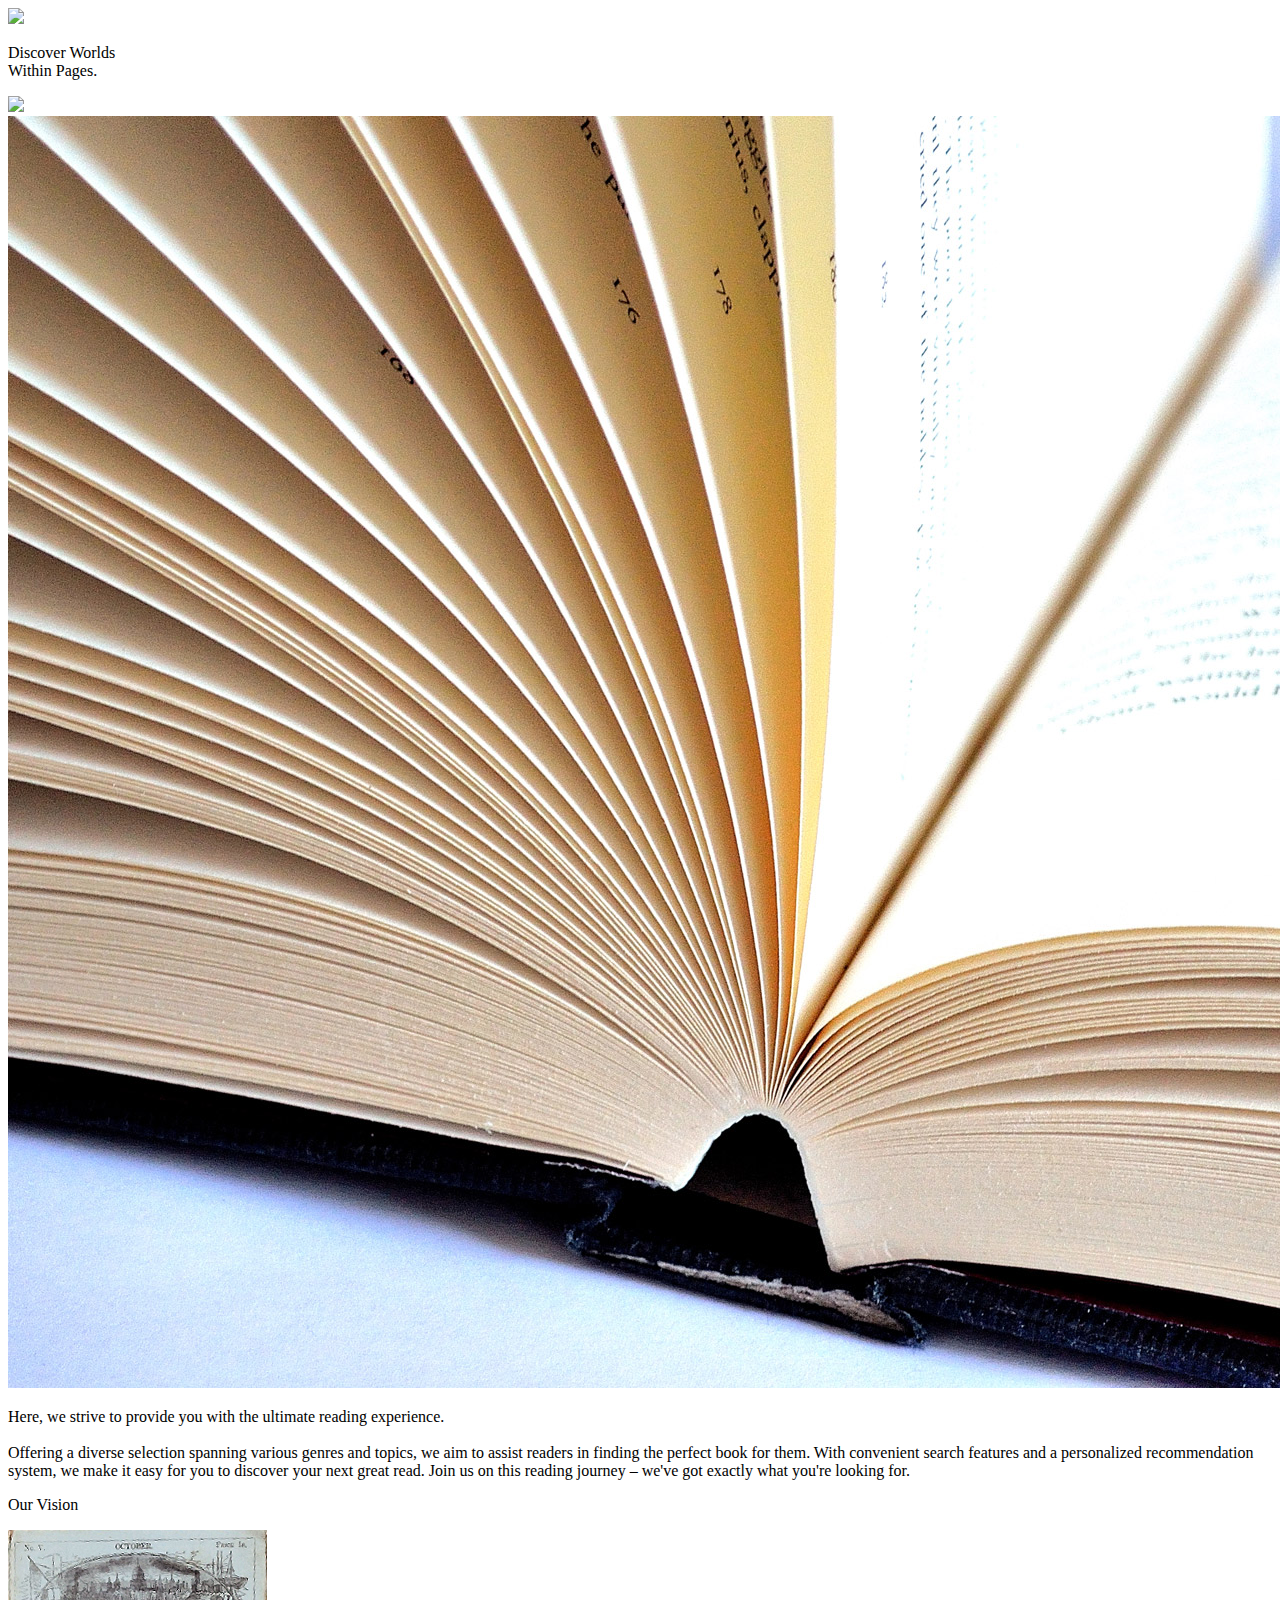
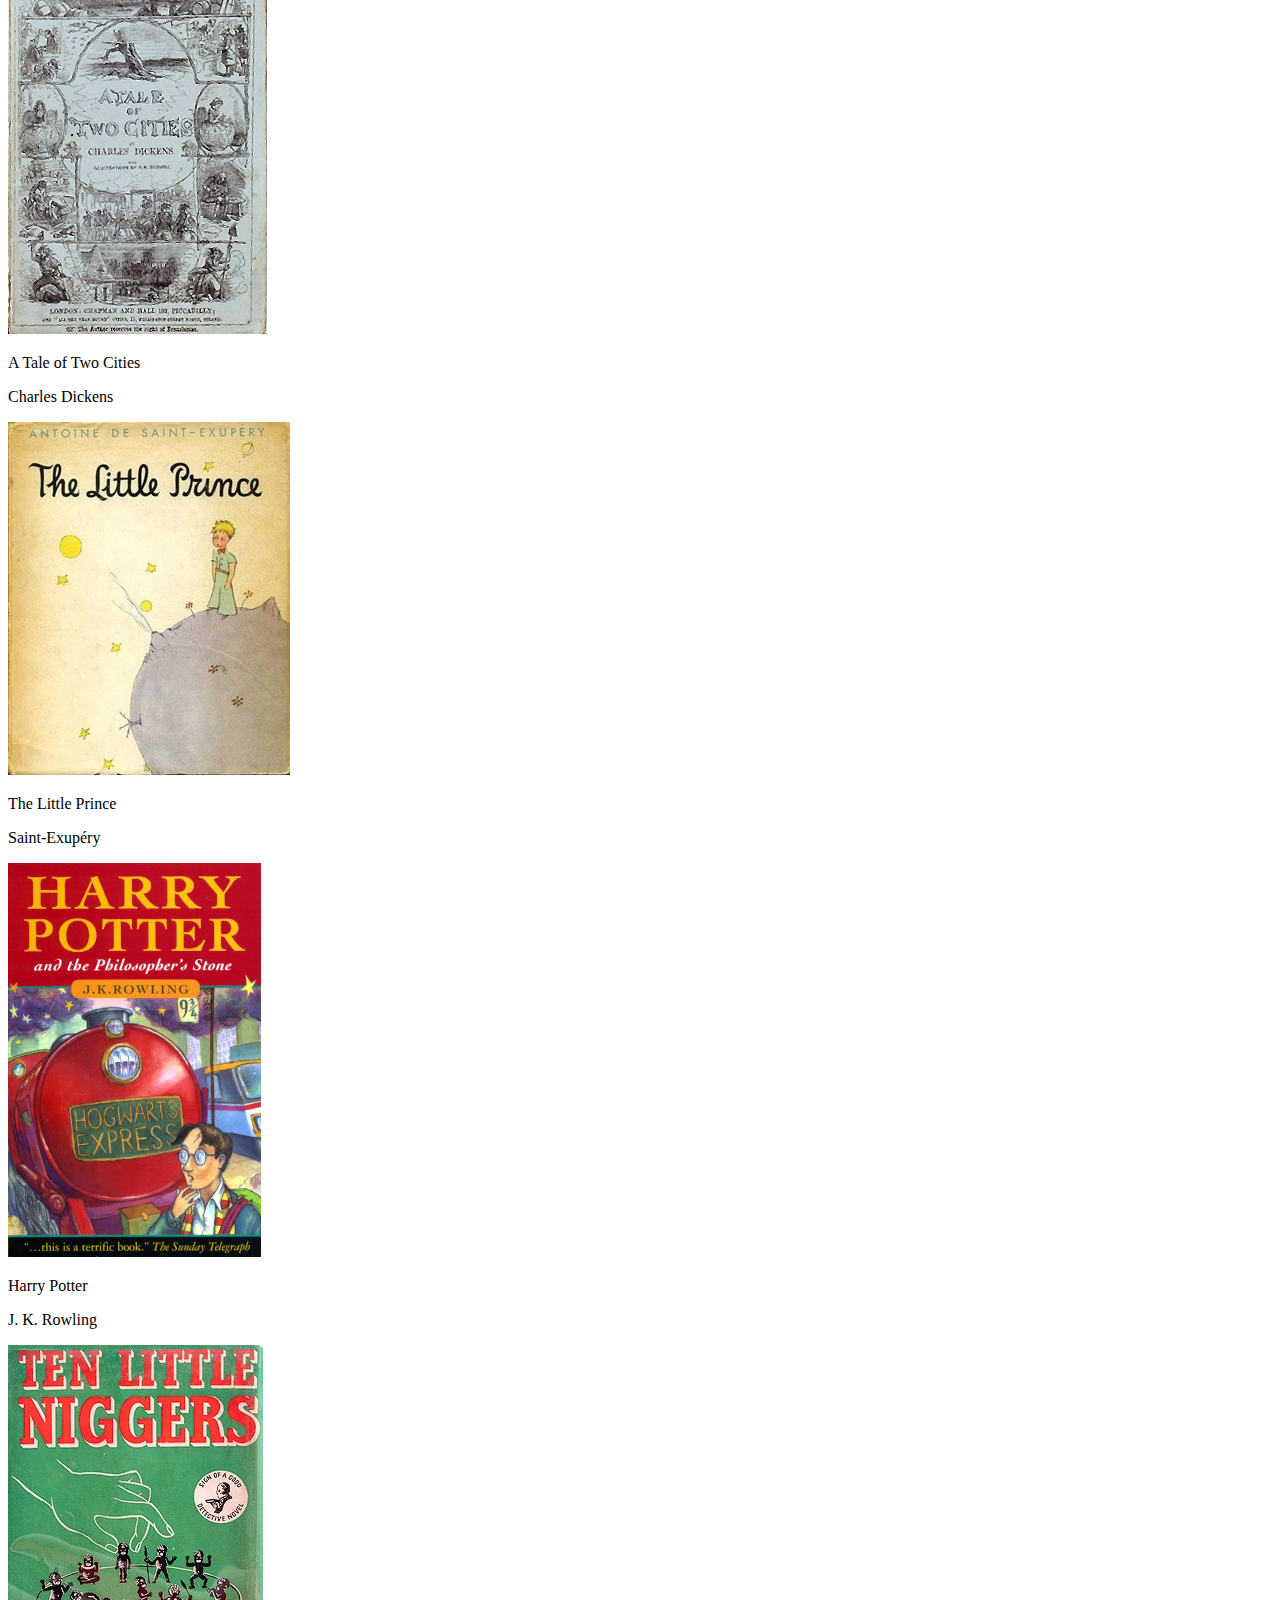
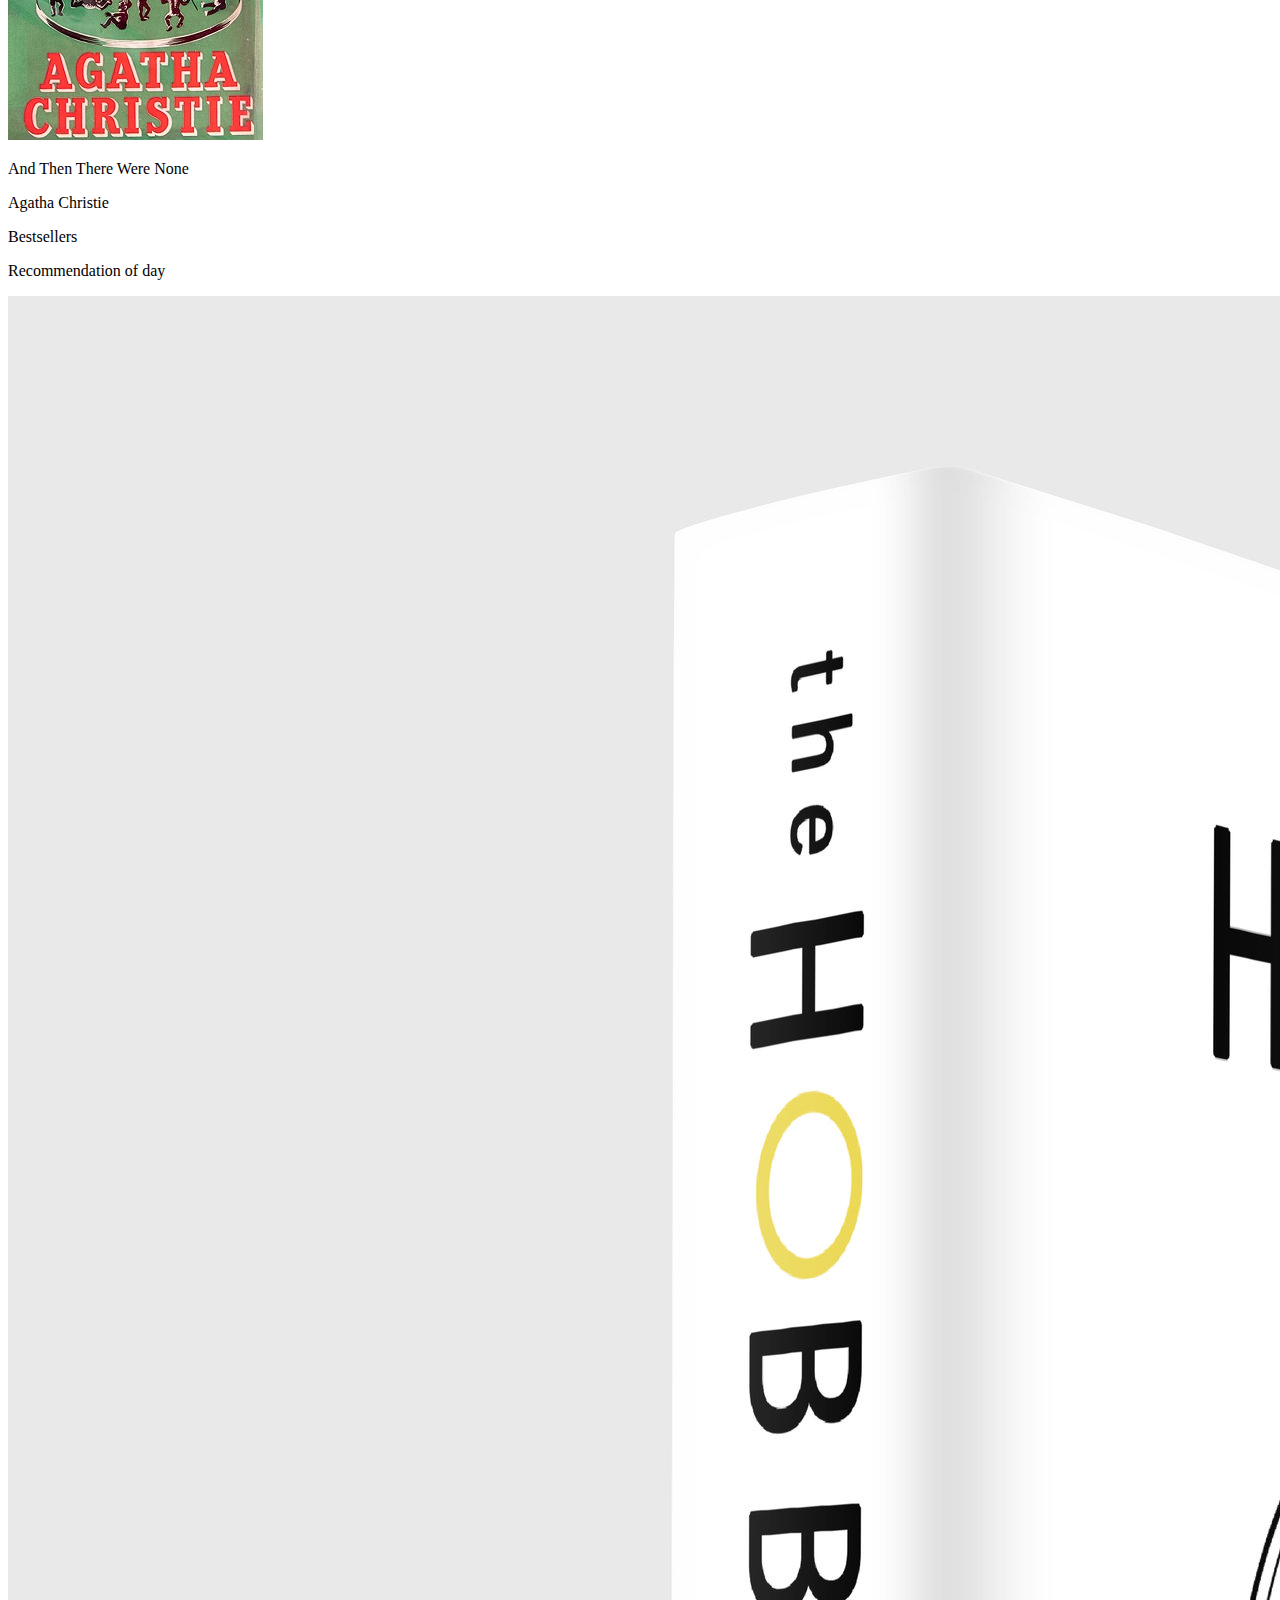
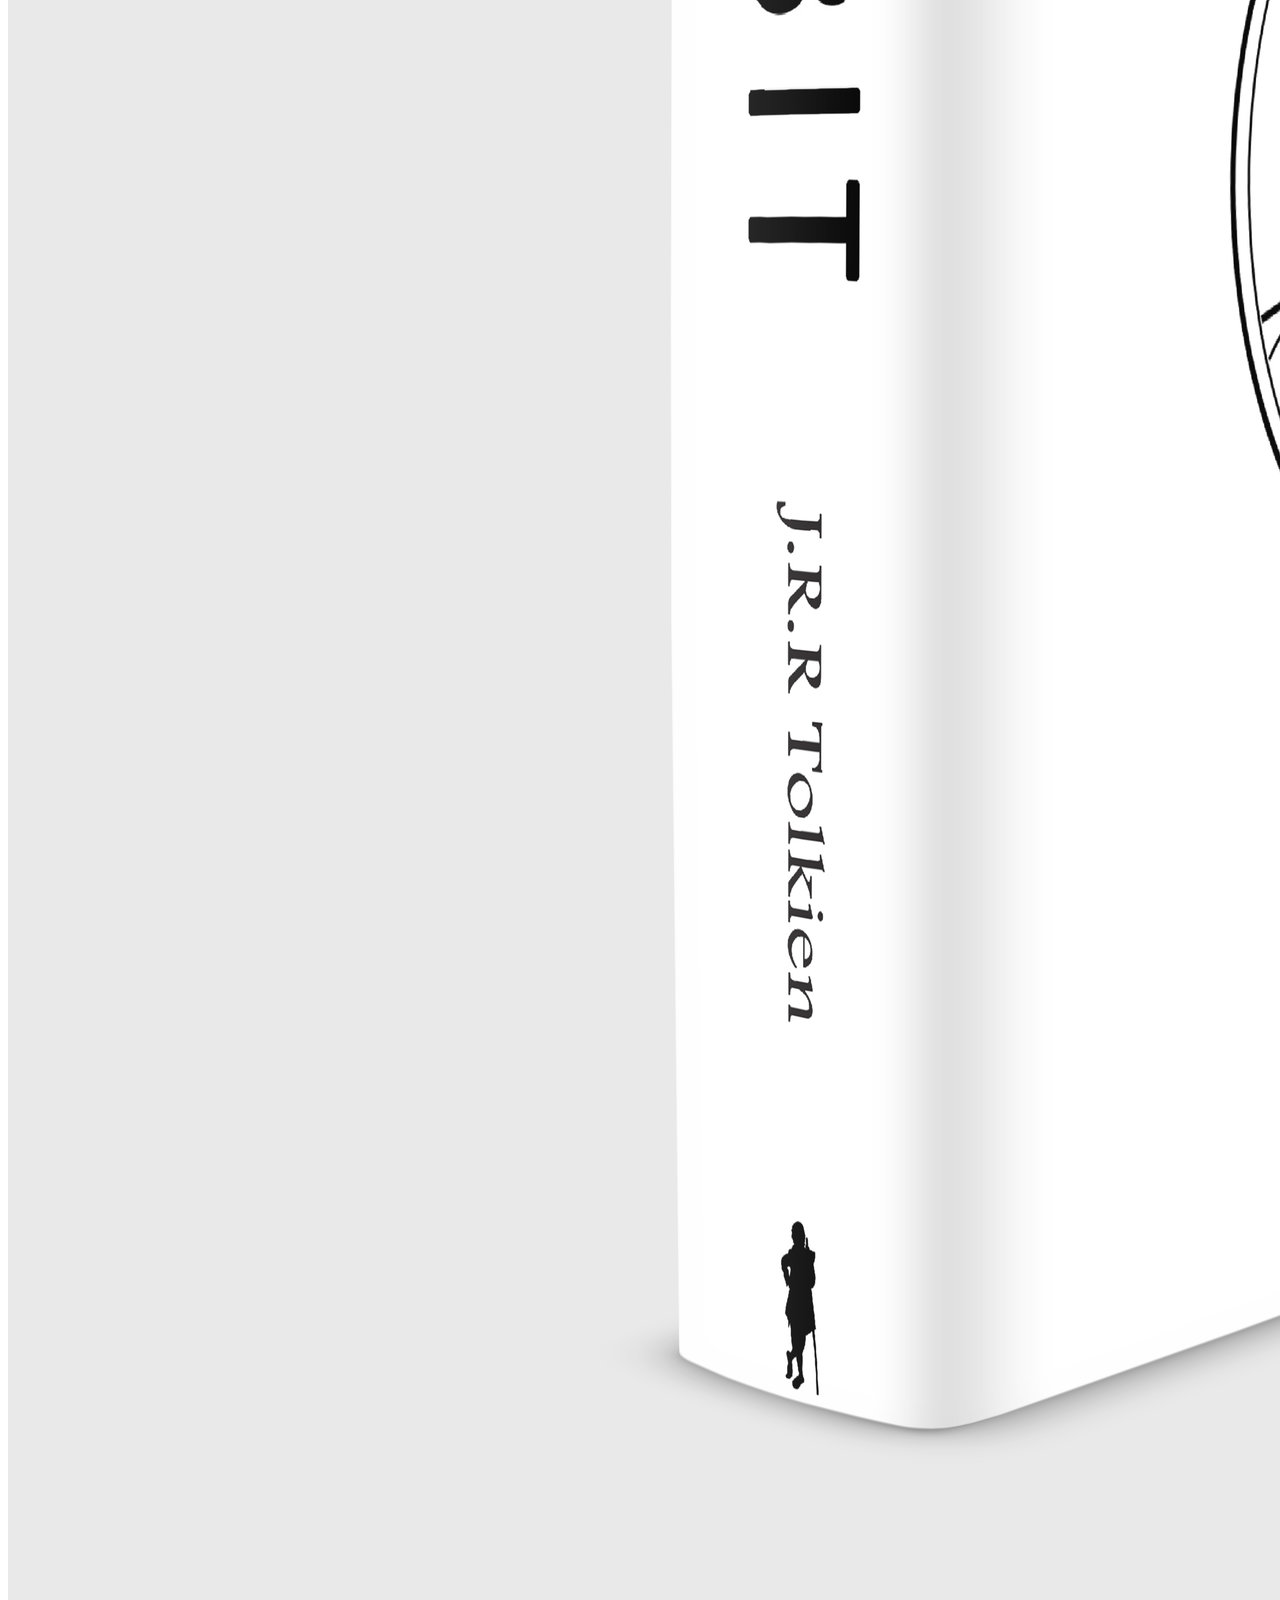
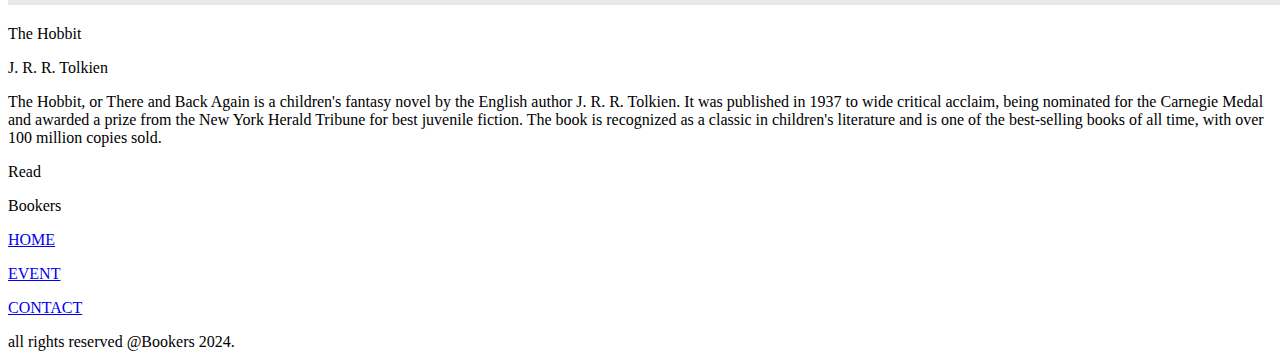
==== commit 31d5712c: "Update index.html" ====
--- a/index.html
+++ b/index.html
@@ -1,15 +1,15 @@
 <!DOCTYPE html>
 <html>
 <head>
-  <meta charset="utf-8" />
-  <link rel="icon" href="/favicon.ico" />
-  <meta name="viewport" content="width=device-width, initial-scale=1" />
-  <meta name="theme-color" content="#000000" />
+  <meta charset="utf-8" >
+  <link rel="icon" href="/favicon.ico" >
+  <meta name="viewport" content="width=device-width, initial-scale=1" >
+  <meta name="theme-color" content="#000000" >
   <title>index</title>
-  <link rel="stylesheet" href="https://fonts.googleapis.com/css?family=Source+Sans+Pro%3A400%2C500%2C700"/>
-  <link rel="stylesheet" href="https://fonts.googleapis.com/css?family=jsMath-cmr10%3A500"/>
-  <link rel="stylesheet" href="https://fonts.googleapis.com/css?family=Judson%3A400%2C700"/>
-  <link rel="stylesheet" href="style.css"/>
+  <link rel="stylesheet" href="https://fonts.googleapis.com/css?family=Source+Sans+Pro%3A400%2C500%2C700">
+  <link rel="stylesheet" href="https://fonts.googleapis.com/css?family=jsMath-cmr10%3A500">
+  <link rel="stylesheet" href="https://fonts.googleapis.com/css?family=Judson%3A400%2C700">
+  <link rel="stylesheet" href="myweb/css/style.css">
 </head>
 <body>
 <div class="index-Dro">
